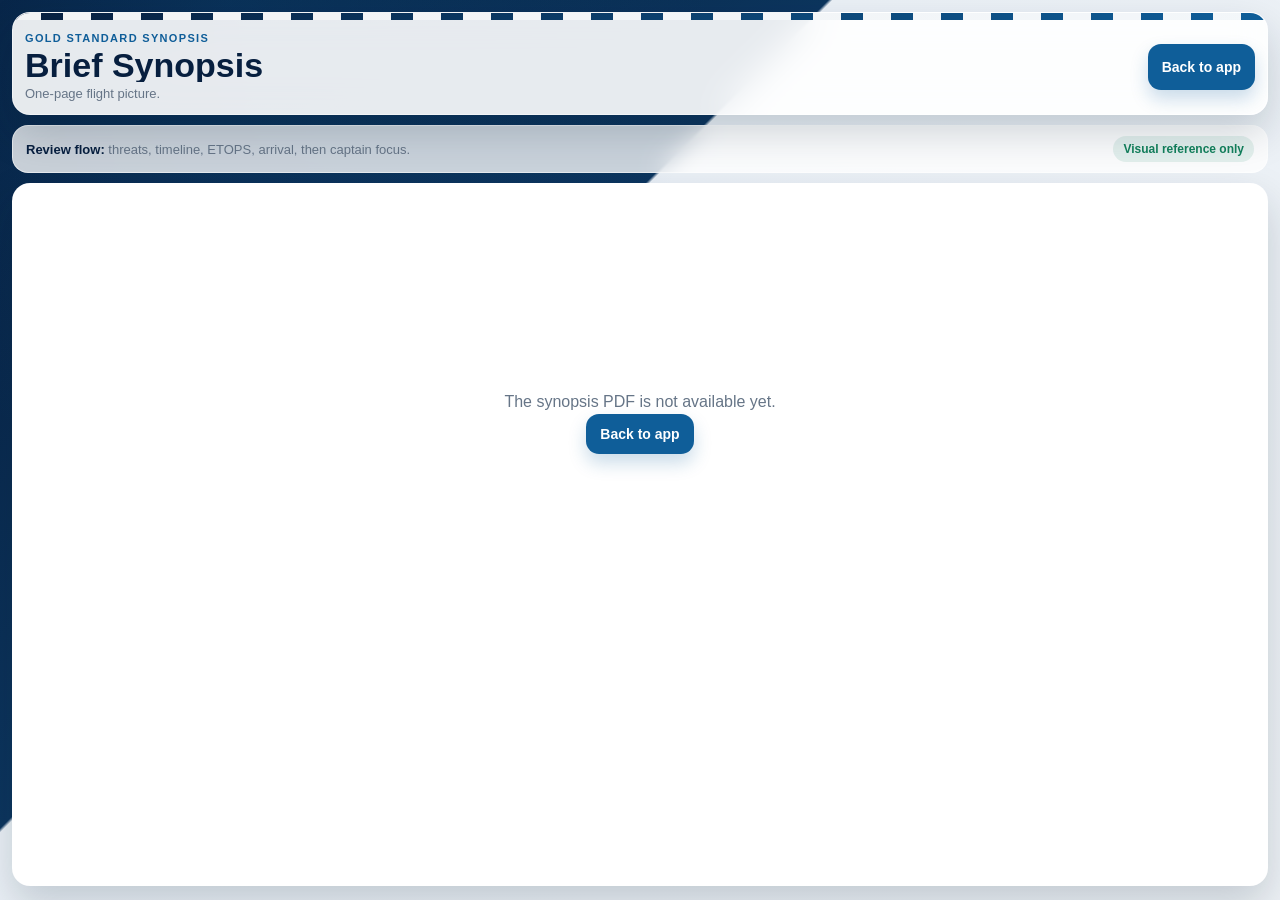
==== flight-brief-app/synopsis.html @ 75b19808 "Initial flight brief cloud builder" ====
<!doctype html>
<html lang="en">
  <head>
    <meta charset="utf-8" />
    <meta name="viewport" content="width=device-width, initial-scale=1, viewport-fit=cover" />
    <meta name="apple-mobile-web-app-capable" content="yes" />
    <meta name="apple-mobile-web-app-status-bar-style" content="black-translucent" />
    <meta name="apple-mobile-web-app-title" content="Flight Brief" />
    <meta name="theme-color" content="#071f3f" />
    <title>Brief Synopsis</title>
    <style>
      :root {
        color-scheme: light;
        --ink: #102033;
        --muted: #667587;
        --navy: #071f3f;
        --blue: #0f5e99;
        --green: #12805c;
        --amber: #b17612;
        --line: rgba(212, 219, 227, 0.9);
        --paper: #f5f8fb;
        --glass: rgba(255, 255, 255, 0.9);
        --shadow: 0 18px 42px rgba(8, 25, 44, 0.18);
      }

      * {
        box-sizing: border-box;
      }

      html,
      body {
        margin: 0;
        min-height: 100%;
        background:
          radial-gradient(circle at 18% 0%, rgba(15, 94, 153, 0.22), transparent 30rem),
          linear-gradient(135deg, #071f3f 0%, #0c355e 38%, #eaf0f6 38.2%, #eef2f6 100%);
        color: var(--ink);
        font-family: -apple-system, BlinkMacSystemFont, "Segoe UI", Roboto, Helvetica, Arial, sans-serif;
      }

      body {
        min-height: 100svh;
        padding: max(12px, env(safe-area-inset-top)) 12px max(14px, env(safe-area-inset-bottom));
      }

      .shell {
        min-height: calc(100svh - max(12px, env(safe-area-inset-top)) - max(14px, env(safe-area-inset-bottom)));
        display: grid;
        grid-template-rows: auto minmax(0, 1fr);
        gap: 10px;
      }

      .command {
        position: sticky;
        top: max(8px, env(safe-area-inset-top));
        z-index: 3;
        overflow: hidden;
        border: 1px solid rgba(255, 255, 255, 0.45);
        border-radius: 18px;
        background: var(--glass);
        box-shadow: var(--shadow);
        backdrop-filter: blur(18px);
        animation: lift 340ms ease-out both;
      }

      .runway {
        height: 7px;
        background:
          repeating-linear-gradient(90deg, rgba(255, 255, 255, 0.95) 0 28px, transparent 28px 50px),
          linear-gradient(90deg, var(--navy), var(--blue));
      }

      .bar {
        display: grid;
        grid-template-columns: minmax(0, 1fr) auto;
        gap: 12px;
        align-items: center;
        padding: 12px;
      }

      .identity {
        min-width: 0;
        display: grid;
        gap: 4px;
      }

      .eyebrow {
        color: var(--blue);
        font-size: 11px;
        font-weight: 900;
        letter-spacing: 0.12em;
        text-transform: uppercase;
      }

      h1 {
        margin: 0;
        color: var(--navy);
        font-size: clamp(22px, 4vw, 34px);
        line-height: 1;
        overflow: hidden;
        text-overflow: ellipsis;
        white-space: nowrap;
      }

      .sub {
        color: var(--muted);
        font-size: 13px;
        line-height: 1.25;
      }

      .actions {
        display: flex;
        gap: 8px;
        flex: 0 0 auto;
      }

      a,
      button {
        min-height: 46px;
        border: 0;
        border-radius: 13px;
        padding: 12px 14px;
        background: #edf2f6;
        color: var(--navy);
        font: inherit;
        font-size: 14px;
        font-weight: 900;
        text-decoration: none;
        transition:
          transform 140ms ease,
          background 140ms ease,
          box-shadow 140ms ease;
      }

      a:active,
      button:active {
        transform: scale(0.97);
      }

      .primary {
        background: var(--blue);
        color: #fff;
        box-shadow: 0 9px 18px rgba(15, 94, 153, 0.22);
      }

      .viewer-shell {
        min-height: 0;
        display: grid;
        grid-template-rows: auto minmax(0, 1fr);
        gap: 10px;
        animation: rise 420ms 90ms ease-out both;
      }

      .hint-strip {
        display: flex;
        align-items: center;
        justify-content: space-between;
        gap: 12px;
        padding: 10px 13px;
        border: 1px solid rgba(255, 255, 255, 0.52);
        border-radius: 16px;
        background: rgba(255, 255, 255, 0.78);
        color: var(--muted);
        font-size: 13px;
        backdrop-filter: blur(12px);
      }

      .hint-strip strong {
        color: var(--navy);
      }

      .chip {
        flex: 0 0 auto;
        border-radius: 999px;
        padding: 6px 10px;
        background: rgba(18, 128, 92, 0.1);
        color: var(--green);
        font-size: 12px;
        font-weight: 900;
      }

      .frame-wrap {
        min-height: 0;
        overflow: hidden;
        border: 1px solid rgba(255, 255, 255, 0.62);
        border-radius: 18px;
        background: #fff;
        box-shadow: var(--shadow);
      }

      iframe {
        display: block;
        width: 100%;
        height: 100%;
        min-height: calc(100svh - 178px - env(safe-area-inset-top));
        border: 0;
        background: var(--paper);
      }

      .fallback {
        display: none;
        margin: 0;
        min-height: 52svh;
        place-items: center;
        padding: 22px;
        text-align: center;
        background: #fff;
      }

      .fallback p {
        margin: 0 0 14px;
        color: var(--muted);
      }

      .rotate {
        display: none;
        color: var(--amber);
        font-weight: 900;
      }

      @media (orientation: portrait) and (max-width: 720px) {
        .rotate {
          display: inline;
        }
      }

      @media (max-width: 620px) {
        body {
          padding-left: 8px;
          padding-right: 8px;
        }

        .bar {
          grid-template-columns: 1fr;
        }

        .actions {
          display: grid;
          grid-template-columns: 1fr 1fr;
        }

        a,
        button {
          text-align: center;
        }

        .hint-strip {
          align-items: flex-start;
          flex-direction: column;
        }
      }

      @keyframes lift {
        from {
          opacity: 0;
          transform: translateY(-10px) scale(0.985);
        }
        to {
          opacity: 1;
          transform: translateY(0) scale(1);
        }
      }

      @keyframes rise {
        from {
          opacity: 0;
          transform: translateY(14px);
        }
        to {
          opacity: 1;
          transform: translateY(0);
        }
      }

      @media (prefers-reduced-motion: reduce) {
        *,
        *::before,
        *::after {
          animation-duration: 1ms !important;
          transition-duration: 1ms !important;
        }
      }
    </style>
  </head>
  <body>
    <main class="shell">
      <header class="command">
        <div class="runway" aria-hidden="true"></div>
        <div class="bar">
          <section class="identity" aria-label="Synopsis title">
            <div class="eyebrow">Gold Standard Synopsis</div>
            <h1 id="title">Brief Synopsis</h1>
            <div class="sub">One-page flight picture. <span class="rotate">Rotate for the wide view.</span></div>
          </section>
          <nav class="actions" aria-label="Synopsis actions">
            <button class="primary" type="button" id="back-btn">Back to app</button>
            <a href="#" id="pdf-link" target="_blank" rel="noopener">Open PDF</a>
          </nav>
        </div>
      </header>

      <section class="viewer-shell" aria-label="Synopsis viewer">
        <div class="hint-strip">
          <span><strong>Review flow:</strong> threats, timeline, ETOPS, arrival, then captain focus.</span>
          <span class="chip">Visual reference only</span>
        </div>
        <div class="frame-wrap">
          <iframe id="pdf-frame" title="Brief synopsis PDF"></iframe>
          <section class="fallback" id="fallback">
            <div>
              <p>The synopsis PDF is not available yet.</p>
              <a class="primary" href="./index.html">Back to app</a>
            </div>
          </section>
        </div>
      </section>
    </main>

    <script>
      const params = new URLSearchParams(window.location.search);
      const rawPdf = params.get("pdf") || "";
      const titleText = params.get("title") || "Brief Synopsis";
      const pdfUrl = rawPdf ? new URL(rawPdf, window.location.href).href : "";
      const pdfFrame = document.getElementById("pdf-frame");
      const pdfLink = document.getElementById("pdf-link");
      const fallback = document.getElementById("fallback");

      document.title = `${titleText} Synopsis`;
      document.getElementById("title").textContent = titleText;

      document.getElementById("back-btn").addEventListener("click", () => {
        window.location.href = "./index.html";
      });

      if (pdfUrl) {
        pdfFrame.src = pdfUrl;
        pdfLink.href = pdfUrl;
      } else {
        pdfFrame.style.display = "none";
        pdfLink.style.display = "none";
        fallback.style.display = "grid";
      }
    </script>
  </body>
</html>
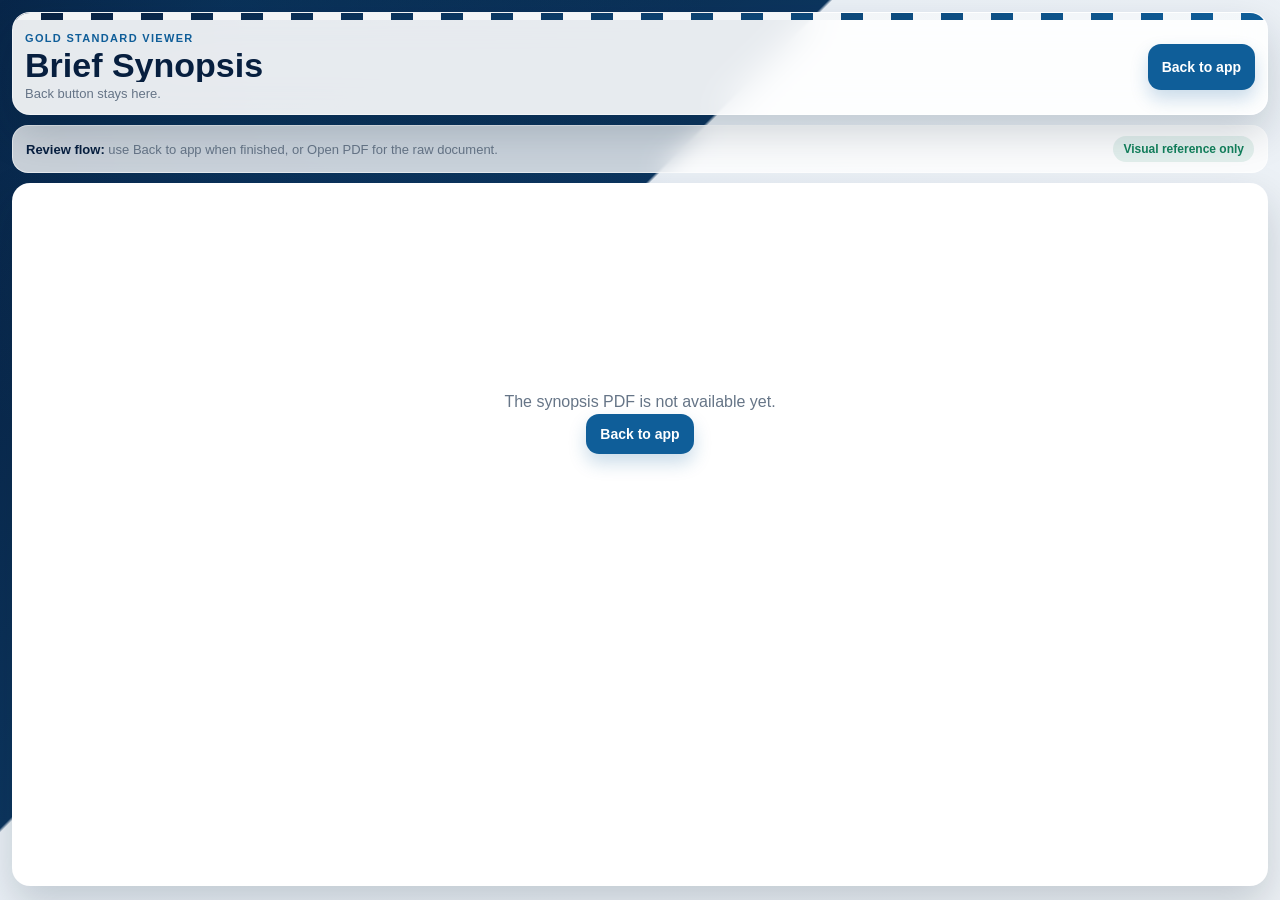
==== commit 995b35b5: "Keep app navigation around opened PDFs" ====
--- a/flight-brief-app/synopsis.html
+++ b/flight-brief-app/synopsis.html
@@ -7,7 +7,7 @@
     <meta name="apple-mobile-web-app-status-bar-style" content="black-translucent" />
     <meta name="apple-mobile-web-app-title" content="Flight Brief" />
     <meta name="theme-color" content="#071f3f" />
-    <title>Brief Synopsis</title>
+    <title>Flight Brief Viewer</title>
     <style>
       :root {
         color-scheme: light;
@@ -288,9 +288,9 @@
         <div class="runway" aria-hidden="true"></div>
         <div class="bar">
           <section class="identity" aria-label="Synopsis title">
-            <div class="eyebrow">Gold Standard Synopsis</div>
-            <h1 id="title">Brief Synopsis</h1>
-            <div class="sub">One-page flight picture. <span class="rotate">Rotate for the wide view.</span></div>
+            <div class="eyebrow">Gold Standard Viewer</div>
+            <h1 id="title">Flight Brief Viewer</h1>
+            <div class="sub">Back button stays here. <span class="rotate">Rotate for the wide view.</span></div>
           </section>
           <nav class="actions" aria-label="Synopsis actions">
             <button class="primary" type="button" id="back-btn">Back to app</button>
@@ -301,7 +301,7 @@
 
       <section class="viewer-shell" aria-label="Synopsis viewer">
         <div class="hint-strip">
-          <span><strong>Review flow:</strong> threats, timeline, ETOPS, arrival, then captain focus.</span>
+          <span><strong>Review flow:</strong> use Back to app when finished, or Open PDF for the raw document.</span>
           <span class="chip">Visual reference only</span>
         </div>
         <div class="frame-wrap">
@@ -325,11 +325,11 @@
       const pdfLink = document.getElementById("pdf-link");
       const fallback = document.getElementById("fallback");
 
-      document.title = `${titleText} Synopsis`;
+      document.title = titleText;
       document.getElementById("title").textContent = titleText;
 
       document.getElementById("back-btn").addEventListener("click", () => {
-        window.location.href = "./index.html";
+        window.location.href = "./";
       });
 
       if (pdfUrl) {
